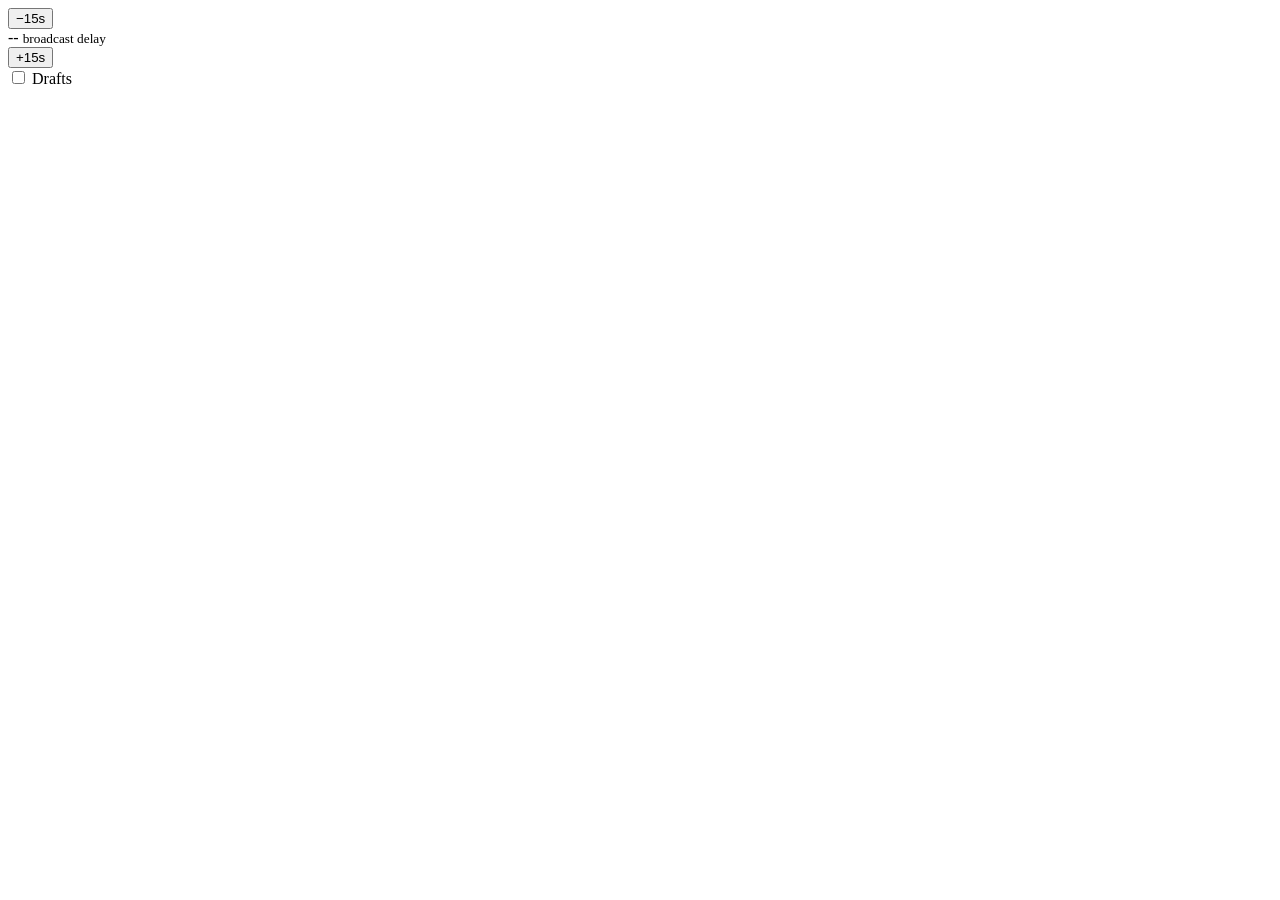
==== scoreboard/static/index.html @ 4572e39d "TI 2026 viewing setup: 2x2 stream wall + spoiler-safe live scoreboard Two independent halves that sh" ====
<!doctype html>
<html lang="en">
<head>
  <meta charset="utf-8">
  <meta name="viewport" content="width=device-width, initial-scale=1">
  <title>TI Scoreboard</title>
  <link rel="stylesheet" href="/static/style.css">
</head>
<body>
  <header id="bar">
    <div class="delay-control">
      <button id="delay-down" title="Show older data">&minus;15s</button>
      <div class="delay-readout">
        <span id="delay-value">--</span>
        <small>broadcast delay</small>
      </div>
      <button id="delay-up" title="Show newer data">+15s</button>
    </div>

    <div id="status" class="status"></div>

    <label class="toggle">
      <input type="checkbox" id="draft-toggle">
      <span>Drafts</span>
    </label>
  </header>

  <main id="grid" class="grid"></main>

  <noscript>This scoreboard needs JavaScript.</noscript>
  <script src="/static/app.js"></script>
</body>
</html>
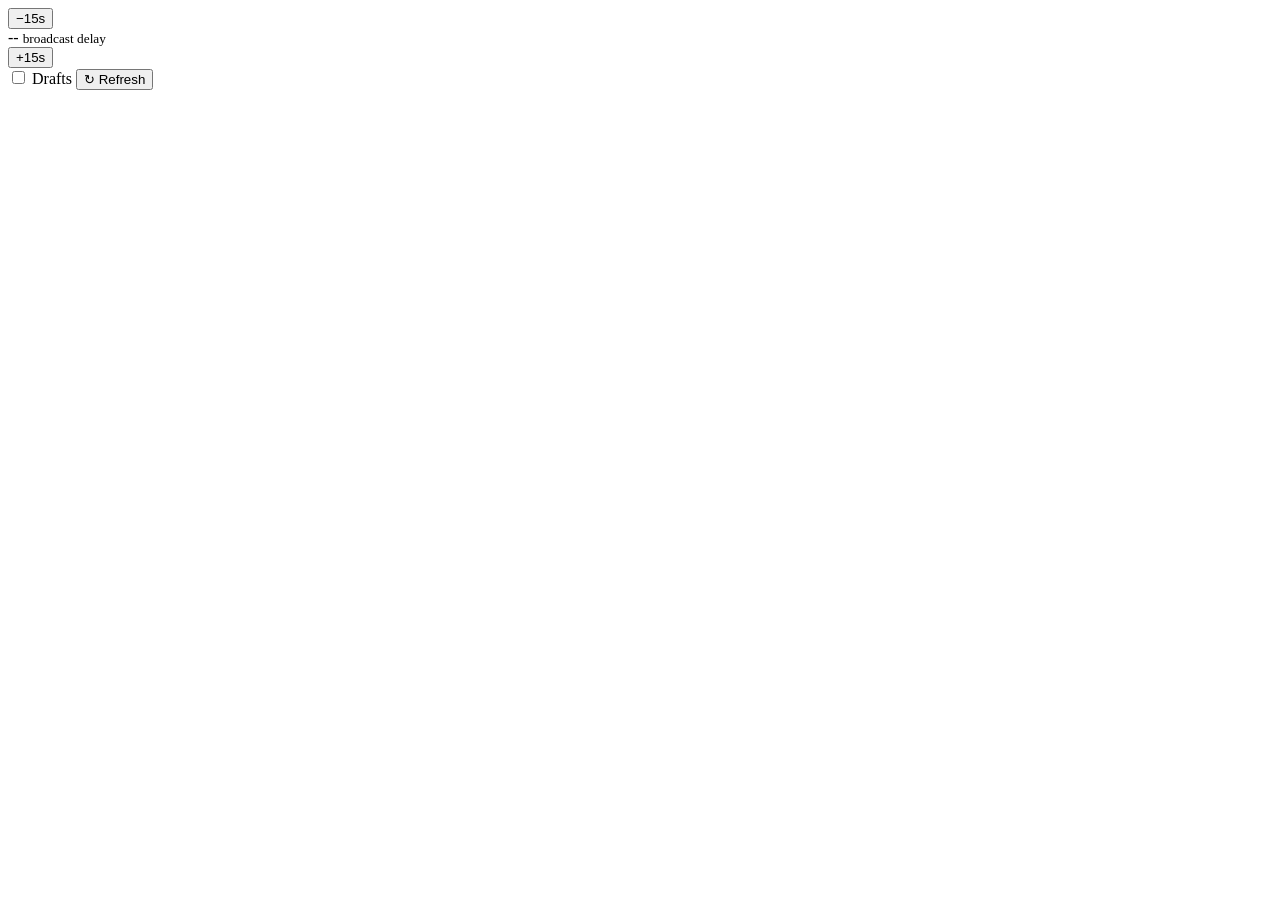
==== commit c910c9bd: "Add a Refresh button and warn when showing every league league_id defaults to 0, which means every l" ====
--- a/scoreboard/static/index.html
+++ b/scoreboard/static/index.html
@@ -19,10 +19,15 @@
 
     <div id="status" class="status"></div>
 
-    <label class="toggle">
-      <input type="checkbox" id="draft-toggle">
-      <span>Drafts</span>
-    </label>
+    <div class="right-controls">
+      <label class="toggle">
+        <input type="checkbox" id="draft-toggle">
+        <span>Drafts</span>
+      </label>
+      <button id="hard-refresh" title="Clear the saved delay and draft settings, then reload bypassing the cache">
+        &#8635; Refresh
+      </button>
+    </div>
   </header>
 
   <main id="grid" class="grid"></main>
